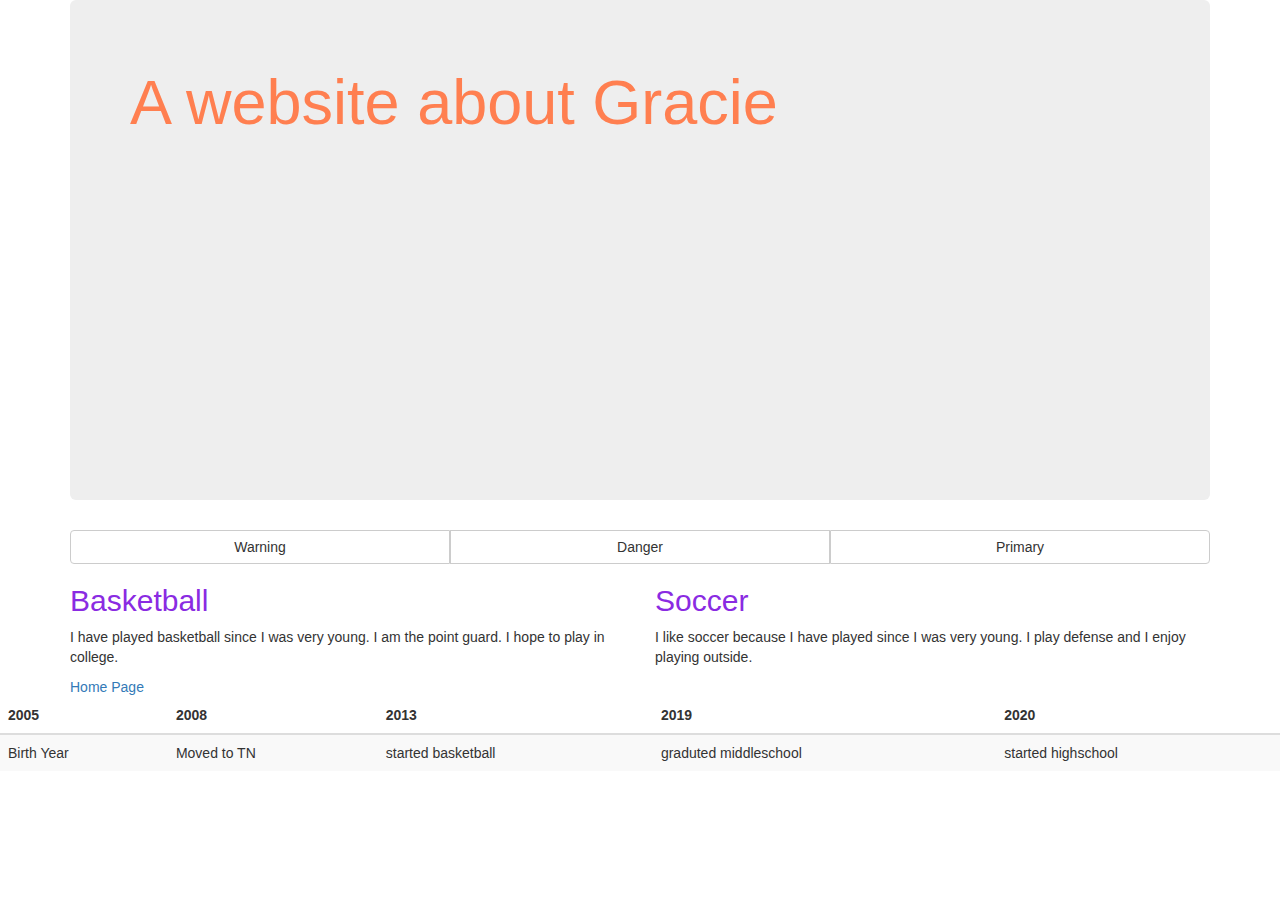
==== revision1.html @ 3290a747 "h" ====
<!doctype html>
<html lang="en">
  <head>
    <meta charset="utf-8">
    <meta http-equiv="X-UA-Compatible" content="IE=edge">
    <meta name="viewport" content="width=device-width, initial-scale=1">
    <!-- The above 3 meta tags *must* come first in the head; any other head content must come *after* these tags -->
    <title>Bootstrap 101 Template</title>

    <!-- Bootstrap -->
    <link rel="stylesheet" href="https://cdn.jsdelivr.net/npm/bootstrap@3.4.1/dist/css/bootstrap.min.css" integrity="sha384-HSMxcRTRxnN+Bdg0JdbxYKrThecOKuH5zCYotlSAcp1+c8xmyTe9GYg1l9a69psu" crossorigin="anonymous">

    <!-- HTML5 shim and Respond.js for IE8 support of HTML5 elements and media queries -->
    <!-- WARNING: Respond.js doesn't work if you view the page via file:// -->
    <!--[if lt IE 9]>
      <script src="https://cdn.jsdelivr.net/npm/html5shiv@3.7.3/dist/html5shiv.min.js"></script>
      <script src="https://cdn.jsdelivr.net/npm/respond.js@1.4.2/dest/respond.min.js"></script>
    <![endif]-->
    <link rel="stylesheet" href="style.css">
  </head>
  <body>
    <div class="container">
            <div class="jumbotron">
                <h1>A website about Gracie</h1>
            </div>
    </div>
    <div class="container">
    <div class="btn-group btn-group-justified" role="group" aria-label="...">
        <div class="btn-group" role="group">
          <button type="button" class="btn btn-default">Warning</button>
        </div>
        <div class="btn-group" role="group">
          <button type="button" class="btn btn-default">Danger</button>
        </div>
        <div class="btn-group" role="group">
          <button type="button" class="btn btn-default">Primary</button>
        </div>
      </div>
      </div>
    <div class="container">
        <div class="row">
            <div class="col-sm-6">
                <h2>Basketball</h2>
                <p>I have played basketball since I was very young. I am the point guard. I hope to play in college.</p>
                <a href="index.html">Home Page</a>
            </div>
            <div class="col-sm-6">
                <h2>Soccer</h2>
                <p>I like soccer because I have played since I was very young. I play defense and I enjoy playing outside.</p>
            </div>
        </div>
    </div>
    
            <table class="table table-striped">
                <thead>
                    <th>2005</th>
                    <th>2008</th>
                    <th>2013</th>
                    <th>2019</th>
                    <th>2020</th>
                </thead>
                <tbody>
                    <td>Birth Year</td>
                    <td>Moved to TN</td>
                    <td>started basketball</td>
                    <td>graduted middleschool</td>
                    <td>started highschool</td>
                </tbody>
                
            </table>
        </div>
    </div>

    <!-- jQuery (necessary for Bootstrap's JavaScript plugins) -->
    <script src="https://code.jquery.com/jquery-1.12.4.min.js" integrity="sha384-nvAa0+6Qg9clwYCGGPpDQLVpLNn0fRaROjHqs13t4Ggj3Ez50XnGQqc/r8MhnRDZ" crossorigin="anonymous"></script>
    <!-- Include all compiled plugins (below), or include individual files as needed -->
    <script src="https://cdn.jsdelivr.net/npm/bootstrap@3.4.1/dist/js/bootstrap.min.js" integrity="sha384-aJ21OjlMXNL5UyIl/XNwTMqvzeRMZH2w8c5cRVpzpU8Y5bApTppSuUkhZXN0VxHd" crossorigin="anonymous"></script>
  </body>
</html>
---- style.css ----
.jumbotron{
    background-image: url("friends.JPG");
    background-repeat: no-repeat;
    background-size: cover;
    height: 500px;
    color:coral
}
h2{
    color: blueviolet;
}
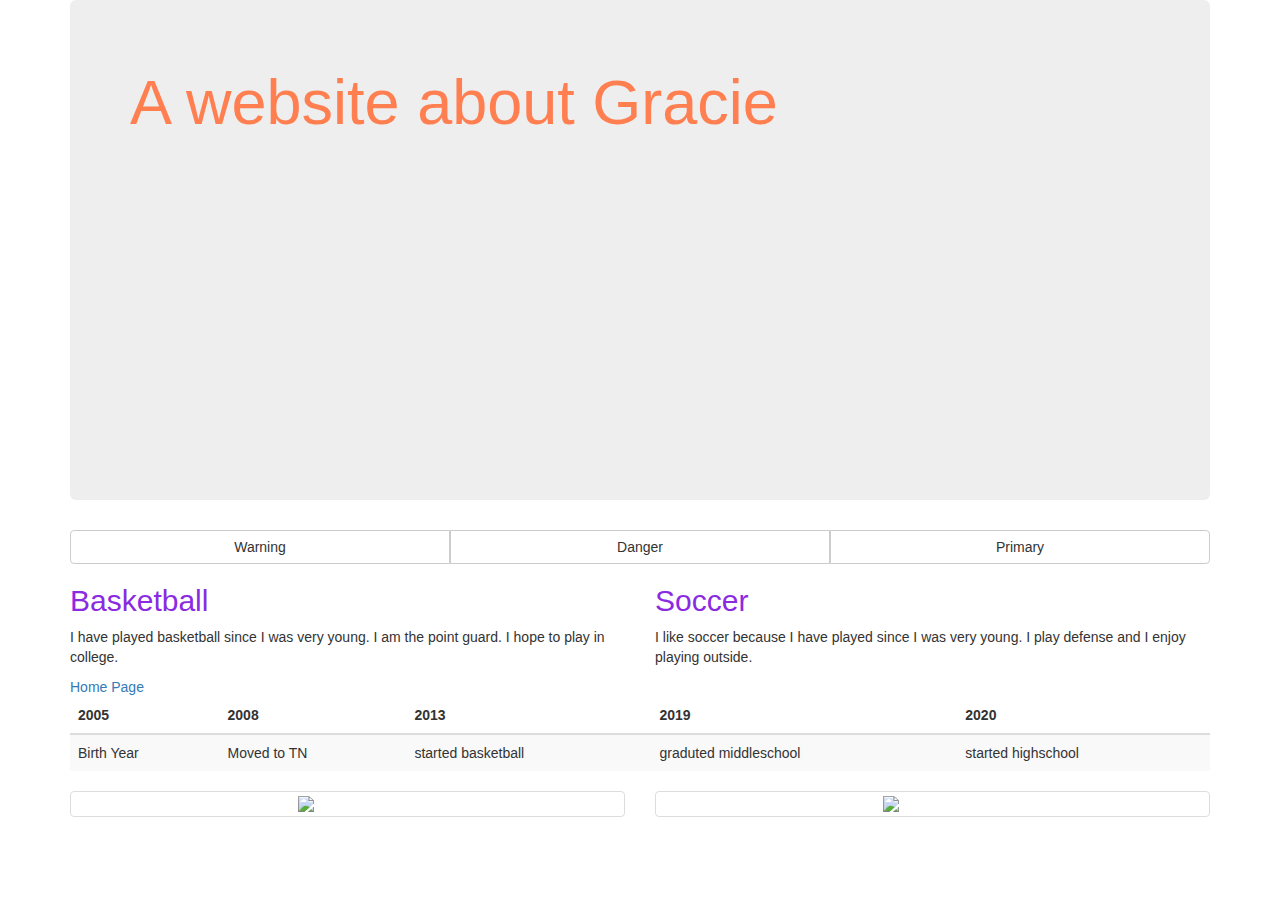
==== commit 45671889: "h" ====
--- a/revision1.html
+++ b/revision1.html
@@ -50,8 +50,11 @@
             </div>
         </div>
     </div>
+    <div class="container">
     
-            <table class="table table-striped">
+          <div class="row">
+            <div class="col-md-12">
+              <table class="table table-striped">
                 <thead>
                     <th>2005</th>
                     <th>2008</th>
@@ -68,8 +71,24 @@
                 </tbody>
                 
             </table>
-        </div>
+            </div>
+          </div>
     </div>
+            
+            <div class="container">
+              <div class="row">
+                <div class="col-sm-6">
+                  <a href="https://www.google.com/search?q=tennessee+welcome+sign&tbm=isch&ved=2ahUKEwiKvtuL-aP6AhW7kGoFHVbdBzMQ2-cCegQIABAA&oq=tennessee+welco&gs_lcp=[base64]&sclient=img&ei=Jf8pY8qXEruhqtsP1rqfmAM&bih=969&biw=1920&rlz=1C1GCEB_enUS1022US1022#imgrc=LbUGFk3_HA97UM" height="150px" width="100px" class="thumbnail">
+                    <img src="https://www.50states.com/wp-content/uploads/2021/11/TN-heading-v2-300x277.jpg">             
+                  </a>
+                </div>
+                <div class="col-sm-6">
+                  <a href="https://www.google.com/search?q=graduation&tbm=isch&ved=2ahUKEwjQuoyU-aP6AhXSkGoFHUCwBAMQ2-cCegQIABAA&oq=graduation&gs_lcp=[base64]&sclient=img&ei=Nv8pY9DHNdKhqtsPwOCSGA&bih=969&biw=1920&rlz=1C1GCEB_enUS1022US1022#imgrc=J2Ds2V1ZJ1uwuM" height="150px" width="100px" class="thumbnail">
+                    <img src="https://www.acstechnologies.com/church-growth/wp-content/uploads/sites/5/2020/06/Graduate_06.20_Blog_Image_Resize.jpg">
+                  </a>
+                  </div>
+            </div>
+          </div>
 
     <!-- jQuery (necessary for Bootstrap's JavaScript plugins) -->
     <script src="https://code.jquery.com/jquery-1.12.4.min.js" integrity="sha384-nvAa0+6Qg9clwYCGGPpDQLVpLNn0fRaROjHqs13t4Ggj3Ez50XnGQqc/r8MhnRDZ" crossorigin="anonymous"></script>
--- a/style.css
+++ b/style.css
@@ -7,4 +7,7 @@
 }
 h2{
     color: blueviolet;
+}
+img{
+    width: 100px;
 }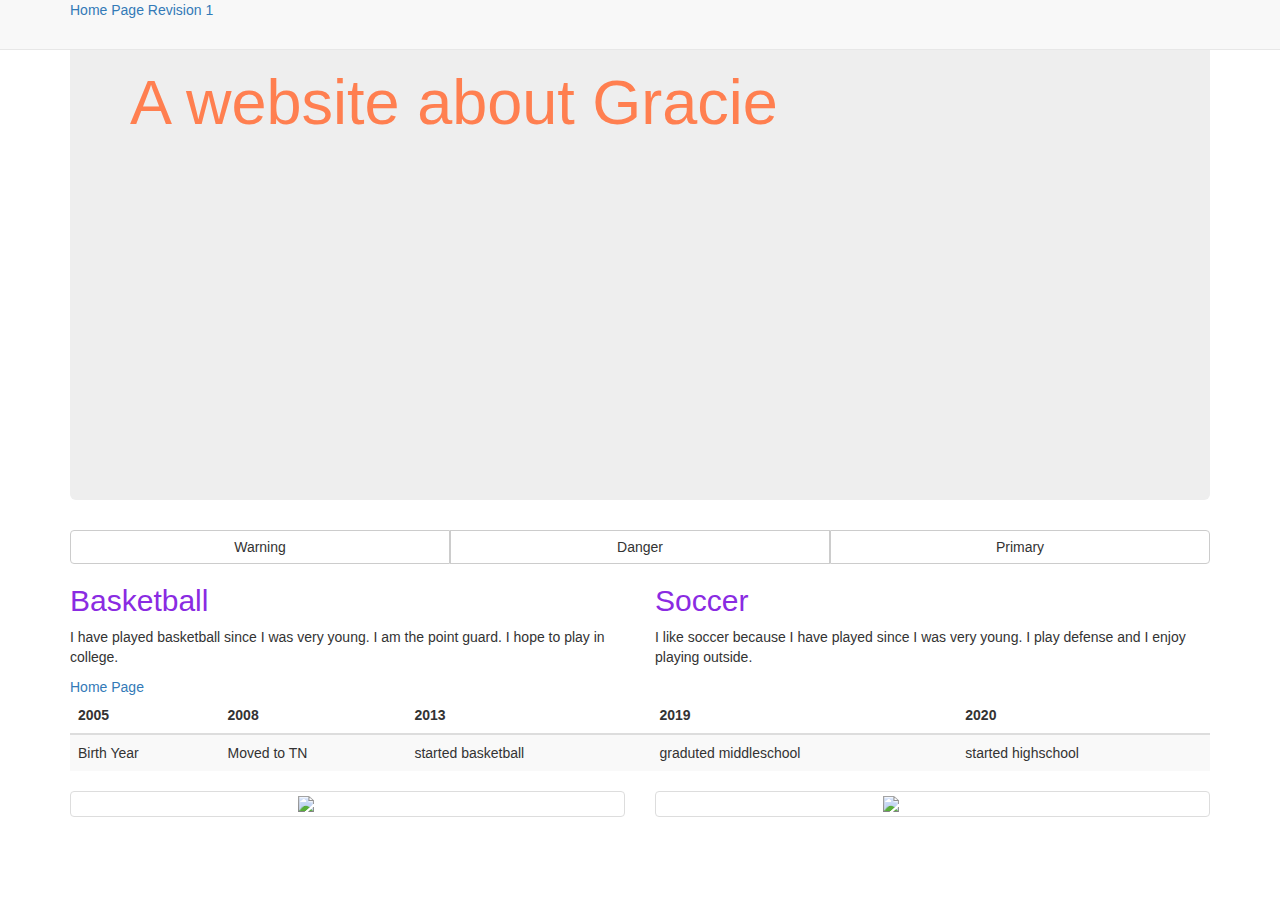
==== commit 6ffaa87c: "h" ====
--- a/revision1.html
+++ b/revision1.html
@@ -19,6 +19,12 @@
     <link rel="stylesheet" href="style.css">
   </head>
   <body>
+    <nav class="navbar navbar-default navbar-fixed-top">
+      <div class="container">
+        <a href="index.html">Home Page</a>
+        <a href="revision1.html">Revision 1</a>
+      </div>
+    </nav>
     <div class="container">
             <div class="jumbotron">
                 <h1>A website about Gracie</h1>
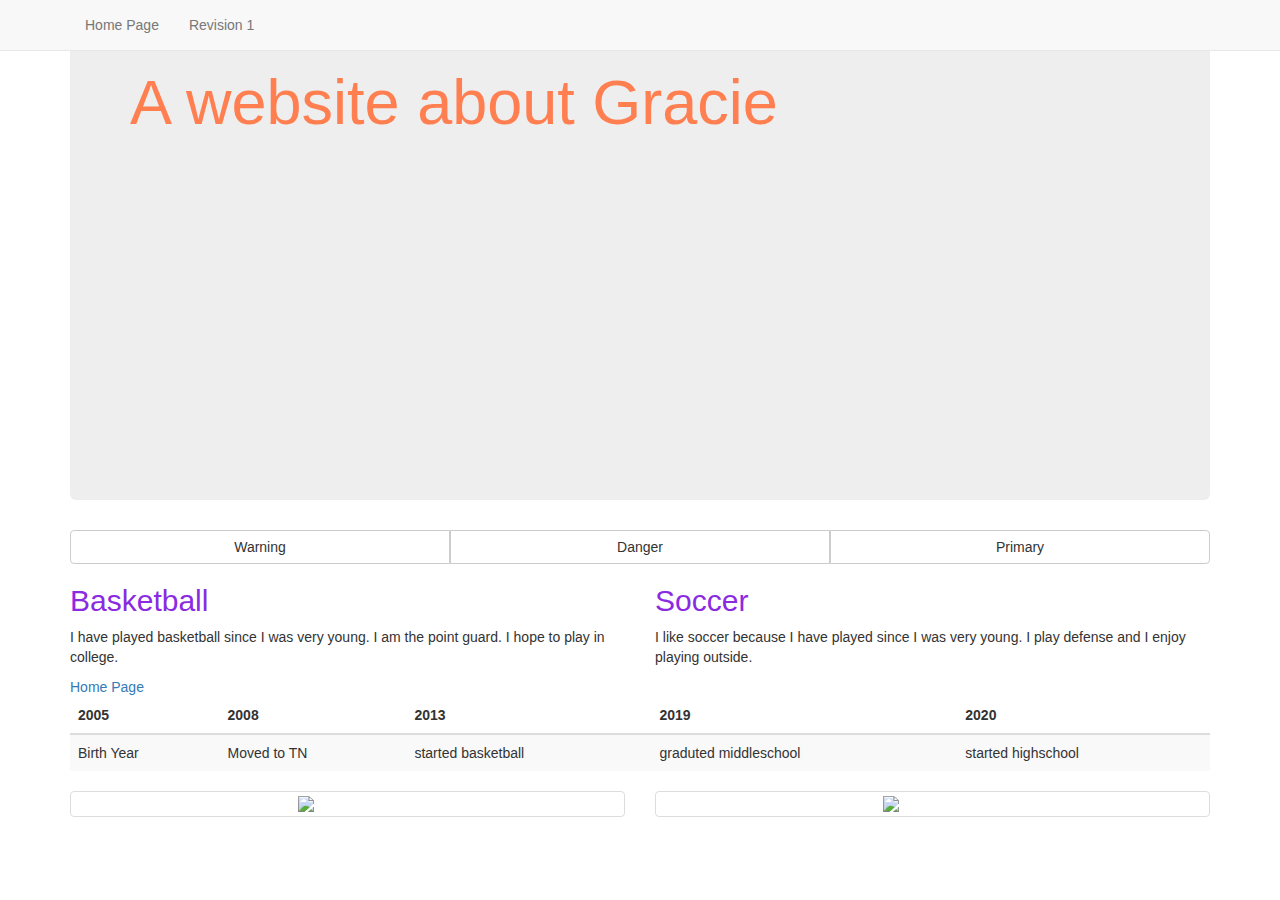
==== commit 73b1e6f6: "h" ====
--- a/revision1.html
+++ b/revision1.html
@@ -21,8 +21,12 @@
   <body>
     <nav class="navbar navbar-default navbar-fixed-top">
       <div class="container">
-        <a href="index.html">Home Page</a>
-        <a href="revision1.html">Revision 1</a>
+        <ul class="nav navbar-nav">
+          <li><a href="index.html">Home Page</a></li>
+          <li><a class="active" href="revision1.html">Revision 1</a></li>
+        </ul>
+        
+        
       </div>
     </nav>
     <div class="container">
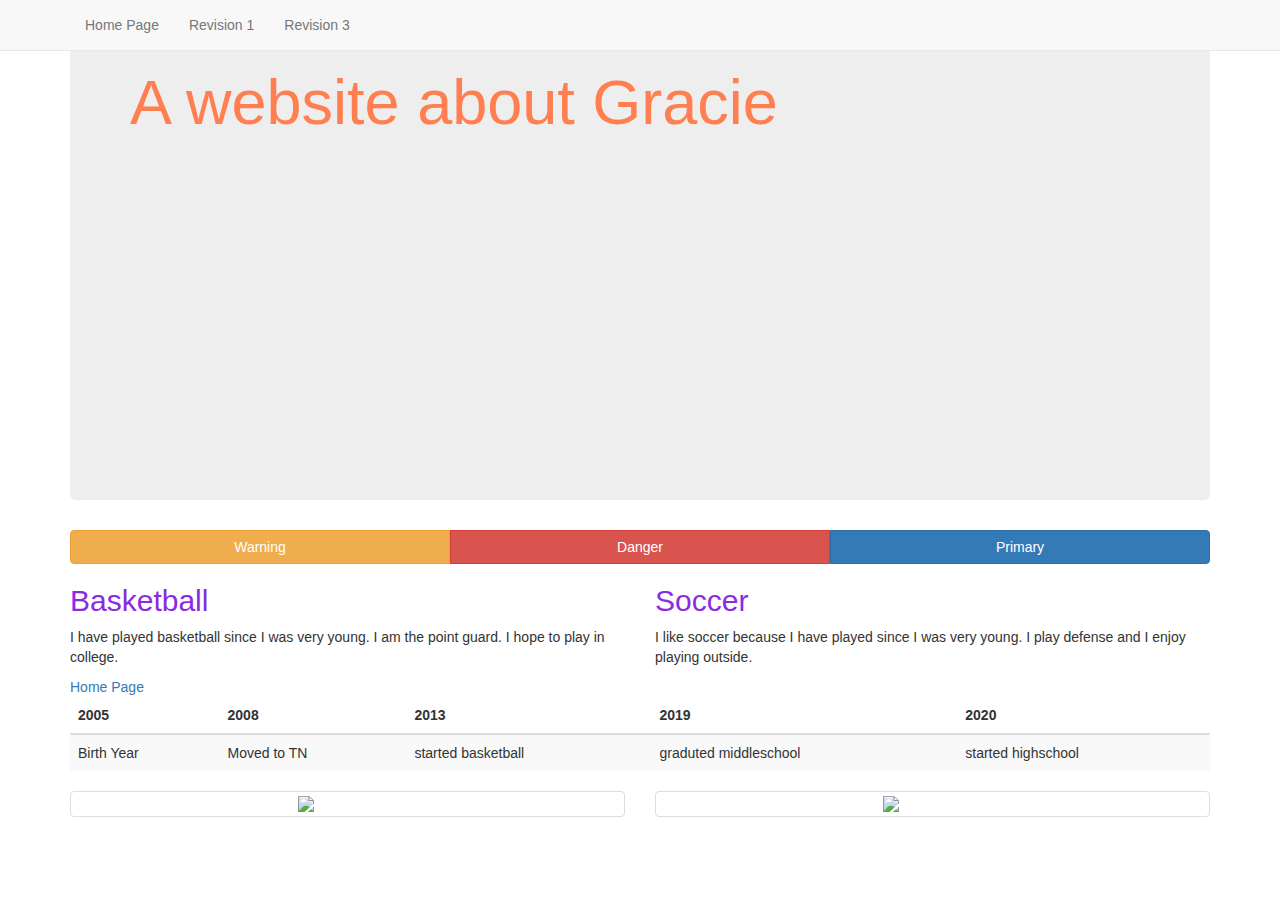
==== commit 90e876c6: "h" ====
--- a/revision1.html
+++ b/revision1.html
@@ -24,6 +24,7 @@
         <ul class="nav navbar-nav">
           <li><a href="index.html">Home Page</a></li>
           <li><a class="active" href="revision1.html">Revision 1</a></li>
+          <li><a href="revision3.html">Revision 3</a></li>
         </ul>
         
         
@@ -37,13 +38,13 @@
     <div class="container">
     <div class="btn-group btn-group-justified" role="group" aria-label="...">
         <div class="btn-group" role="group">
-          <button type="button" class="btn btn-default">Warning</button>
+          <button type="button" class="btn btn-warning">Warning</button>
         </div>
         <div class="btn-group" role="group">
-          <button type="button" class="btn btn-default">Danger</button>
+          <button type="button" class="btn btn-danger">Danger</button>
         </div>
         <div class="btn-group" role="group">
-          <button type="button" class="btn btn-default">Primary</button>
+          <button type="button" class="btn btn-primary">Primary</button>
         </div>
       </div>
       </div>
--- a/style.css
+++ b/style.css
@@ -10,4 +10,4 @@
 }
 img{
     width: 100px;
-}+}
